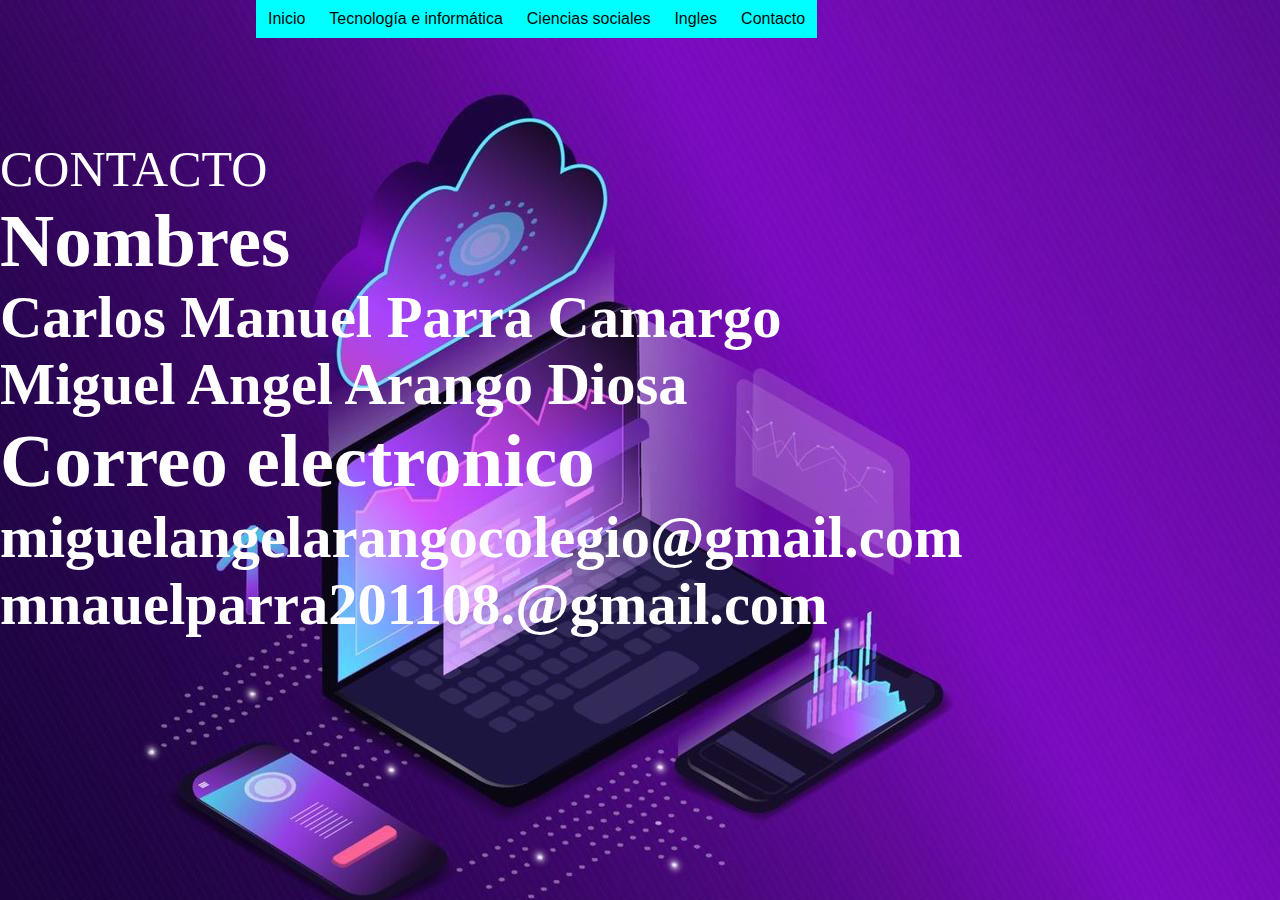
==== contacto.html @ 71349225 "ACT COLEGIO" ====
<!DOCTYPE html>
<html lang="es">
<head>
    <meta charset="UTF-8">
    <meta name="viewport" content="width=device-width, initial-scale=1.0">
    <title>Proyecto integrado</title>
    <link rel="stylesheet" href="estilos.css">
    <link rel="stylesheet" href="menu.css">
</head>
<body>
    <div class="principal">

<!--Menu desplegable--->
    <div id="menu">
        <ul class="nav">
            <li><a href="index.html">Inicio</a></li>
            
            <li>
                <a href="#">Tecnología e informática</a>
                <ul>
                    <li><a href="#">Período uno</a></li>
                    <li><a href="tecnologia2,html">Período dos</a></li>
                    <li><a href="#">Período tres</a></li>
                   
                   
                </ul>
            </li>
            
            <li>
                    <a href="#">Ciencias sociales </a>
                <ul>
                    <li><a href="#">Período uno</a></li>
                    <li><a href="sociales2.html">Periodo dos</a></li>
                    <li><a href="#">Período tres</a></li>
                   
                </ul>
            </li>

            <li>
                <a href="#">Ingles</a>
                <ul>
                    <li><a href="#">Período uno</a></li>
                    <li><a href="Ingles2.html">Periodo dos</a></li>
                    <li><a href="#">Período tres</a></li>
                   
                </ul>
            </li>

           


            <li><a href="#">Contacto</a></li>
        </ul>
    </div>

<!--Menu desplegable--->
<div class="texto">
 
<DIV class="titulo">CONTACTO</DIV>

<h2>Nombres</h2>


<h3>Carlos Manuel Parra Camargo</h3>
<h3>Miguel Angel Arango Diosa</h3>

<h2>Correo electronico</h2>

<h3>miguelangelarangocolegio@gmail.com</h3>
<h3>mnauelparra201108.@gmail.com</h3>

</div>





</div>
</body>
</html>
---- estilos.css ----
/* Temas del segundo período*/

.texto{
   
    font-size: 50px;
    padding-top: 140px;
    text-align: justify;
    color: rgb(254, 254, 254);
}
.principal{
   display: flex;
     
}
body{
    background-image: url("Fondos.jpg");
   

}
.img1{

height: 500px;
width: 1438px;
background-image : url("imgtecno.jpg");
float: left;



}
---- menu.css ----
* {
    margin: 0;
    padding: 0;
}

#menu{
    margin: auto;
    width: 800px;
    font-family: Arial, Helvetica, sans-serif;
    position: fixed;
   left:20%;
     
}

ul, ol {
    list-style: none;
}

.nav > li {
    float: left;
}

.nav li a {
    background-color:aqua;
    color: #080808;
    text-decoration: none;
    padding: 10px 12px;
    display: block;
}

.nav li a:hover {
    background-color: yellow;
}

.nav li ul {
    display: none;
    position: absolute;
    min-width: 140px;
}

.nav li:hover > ul {
    display: block;
}

.nav li ul li {
    position: relative;
}

.nav li ul li ul {
    right: -140px;
    top: 0;
}

.nav li ul {
    visibility: hidden;
    opacity: 0;
    transition: opacity 0.3s ease;
}

.nav li:hover > ul {
    visibility: visible;
    opacity: 1;
}
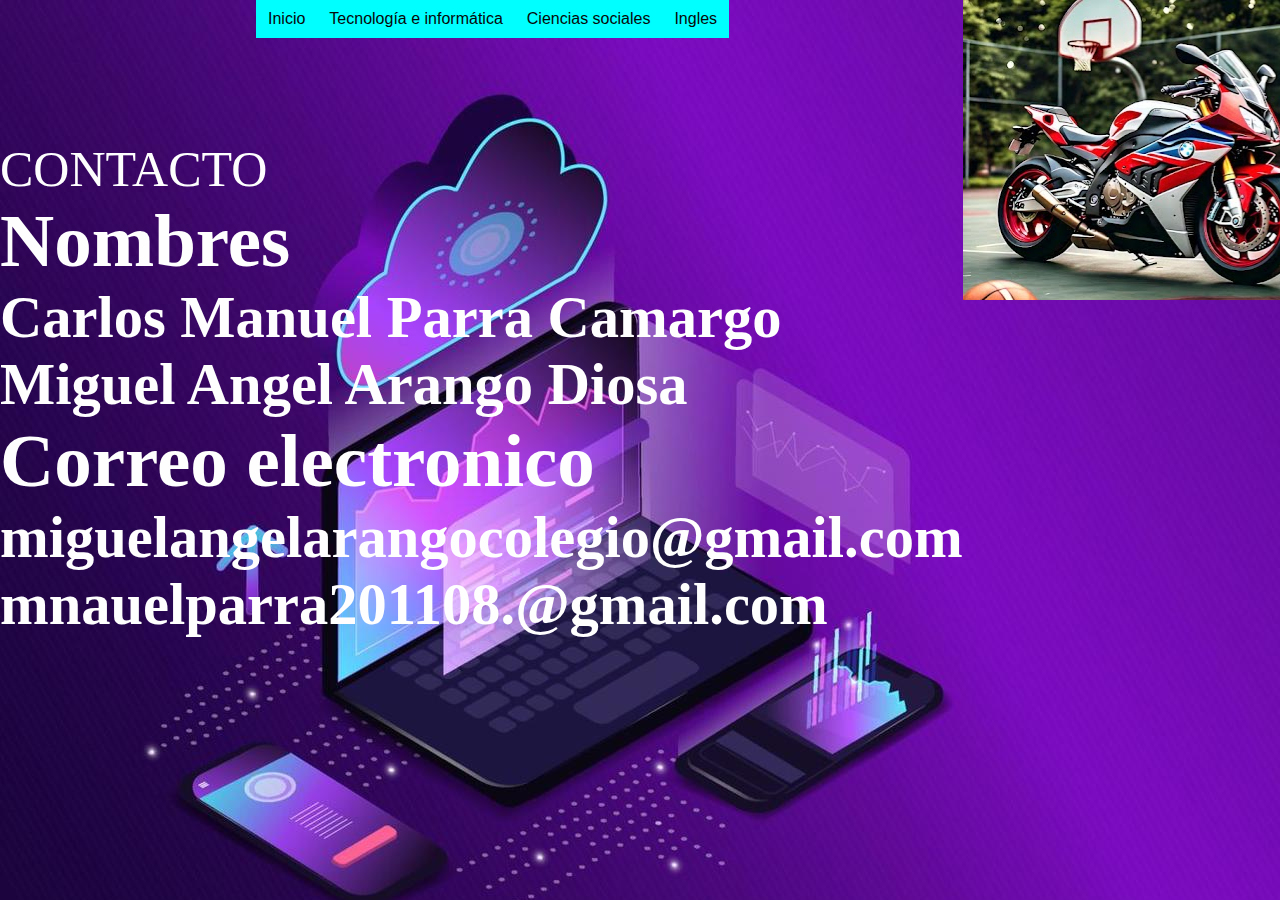
==== commit c9e8b5f8: "ACT 10/10" ====
--- a/contacto.html
+++ b/contacto.html
@@ -16,41 +16,32 @@
             <li><a href="index.html">Inicio</a></li>
             
             <li>
-                <a href="#">Tecnología e informática</a>
+                <a href="tecnologia3.html">Tecnología e informática</a>
                 <ul>
-                    <li><a href="#">Período uno</a></li>
-                    <li><a href="tecnologia2,html">Período dos</a></li>
-                    <li><a href="#">Período tres</a></li>
+                    <li><a href="Periodo uno.html">Período uno</a></li>
+                    <li><a href="tecnologia2.html">Período dos</a></li>
+                    <li><a href="tecnologia3.html">Período tres</a></li>
                    
                    
                 </ul>
             </li>
             
             <li>
-                    <a href="#">Ciencias sociales </a>
+                    <a href="sociales3.html">Ciencias sociales </a>
                 <ul>
-                    <li><a href="#">Período uno</a></li>
+                    <li><a href="Periodo uno.html">Período uno</a></li>
                     <li><a href="sociales2.html">Periodo dos</a></li>
-                    <li><a href="#">Período tres</a></li>
+                    <li><a href="sociales3.html">Período tres</a></li>
                    
                 </ul>
             </li>
 
             <li>
-                <a href="#">Ingles</a>
+                <a href="Ingles3.html">Ingles</a>
                 <ul>
-                    <li><a href="#">Período uno</a></li>
+                    <li><a href="Periodo uno.html">Período uno</a></li>
                     <li><a href="Ingles2.html">Periodo dos</a></li>
-                    <li><a href="#">Período tres</a></li>
-                   
-                </ul>
-            </li>
-
-           
-
-
-            <li><a href="#">Contacto</a></li>
-        </ul>
+                    <li><a href="ingles3.html">Periodo tres</a></li>
     </div>
 
 <!--Menu desplegable--->
@@ -71,10 +62,7 @@
 
 </div>
 
+<div class="imagen19"></div>
 
-
-
-
-</div>
 </body>
 </html>
--- a/estilos.css
+++ b/estilos.css
@@ -26,4 +26,152 @@
 
 
 }
+.img2{
+height: 1300px;
+width: 1900px;
+background-image: url("mapa\ mental.jpg");
+float: left;
+}
 
+.img3{
+    height: 600px;
+    width : 230px;
+    background-image: url("fotoingles1.jpg");
+
+    }
+
+
+.img4{
+
+height: 730px;
+width: 230px ;
+background-image:url( "fotoingles2.jpg");
+
+
+}
+
+
+.img5{
+
+height:170px ;
+width: 230px ;
+background-image:url("fotoingles3.jpg") ;
+
+}
+
+.img6{
+
+height: 200px ;
+width: 230px ;
+background-image: url("fotoingles4.jpg");
+
+}
+
+
+.img7{
+
+height: 420px;
+width: 230px ;
+background-image: url("fotoingles5.jpg");
+
+}
+
+.img8{
+
+height: 360px;
+width: 230px;
+background-image: url("fotoingles6.jpg");
+
+}
+
+.img9{
+
+height: 420px;
+width: 230px;
+background-image: url("fotoingles7.jpg");
+
+}
+
+.img10{
+
+height: 250px;
+width: 230px;
+background-image: url("fotoingles8.jpg");
+
+}
+
+.img11{
+
+height: 380px;
+width: 230px;
+background-image: url("fotoingles9.jpg");
+
+}
+
+.imgexcel{
+
+height: 500px;
+width: 750px;
+background-image: url(imgexcel.jpg);
+}
+
+.imgexcel2{
+
+height: 15
+0px;
+width: 500px;
+background-image: url(images.png);
+}
+
+.imagen13{
+
+    height: 350px;
+width: 450px;
+background-image: url(inglesp3-1.jpg);
+}
+
+.imagen14{
+
+height: 450px;
+width: 1100px;
+background-image:url(inglesp3-2.jpg) ;
+}
+
+.imagen15{
+
+height: 500px;
+width: 1100px;
+background-image:url(inglesp3-3.jpg);
+}
+
+.imagen16{
+
+height: 500px;
+width: 1000px;
+background-image: url(inglesp3-4.jpg);
+}
+
+.imagen17{
+
+height: 800px;
+width: 1200px;
+background-image: url(inglesp3-5.jpg);
+}
+
+.imagen18{
+
+height: 500px;
+width: 700px;
+background-image: url(inglesp3-6.jpg);
+}
+
+.imagen19{
+
+height: 300px;
+width: 400px;
+ background-image: url(imgcont.jpg);
+}
+
+
+
+
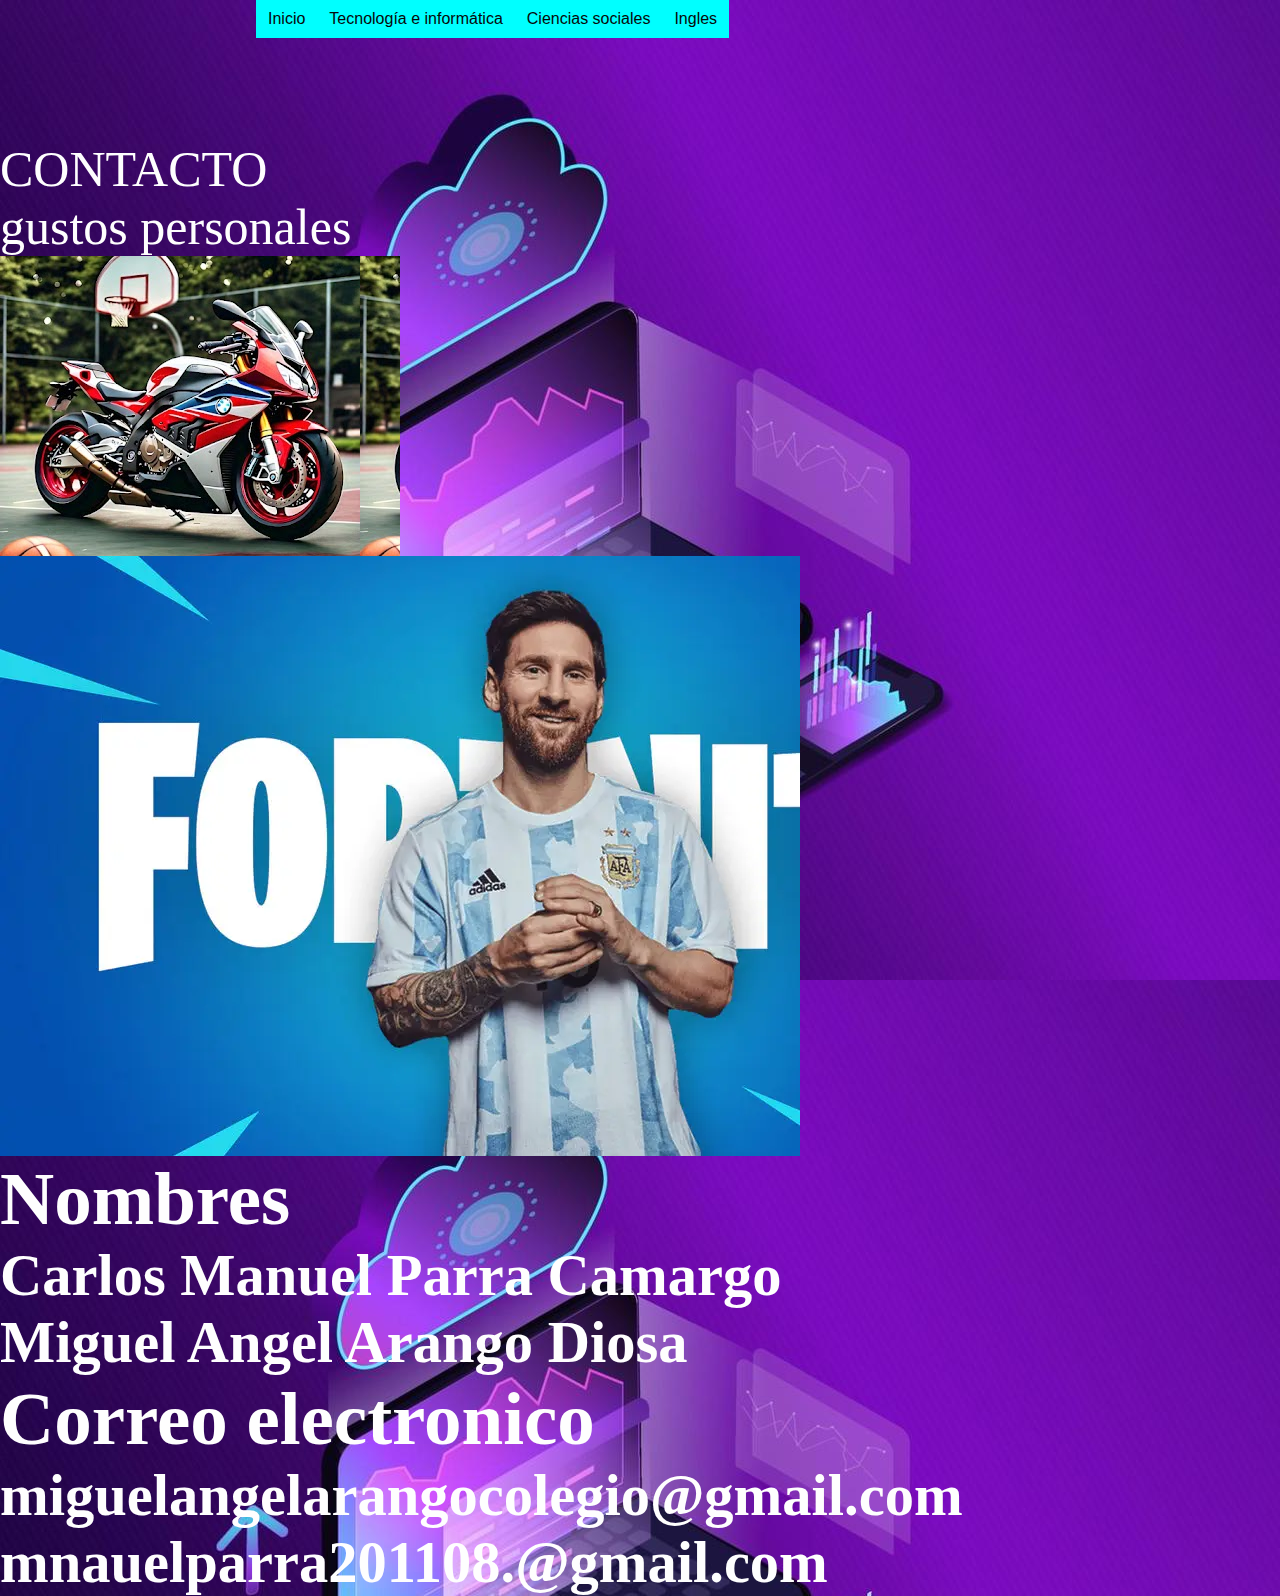
==== commit 79471166: "act 12/10 ·2" ====
--- a/contacto.html
+++ b/contacto.html
@@ -49,6 +49,13 @@
  
 <DIV class="titulo">CONTACTO</DIV>
 
+<p>gustos personales </p>
+
+<div class="imagen19"></div>
+<div class="imagen20"></div>
+
+
+
 <h2>Nombres</h2>
 
 
@@ -62,7 +69,20 @@
 
 </div>
 
-<div class="imagen19"></div>
+
+
+
+
+
+
+
+
+
+
+
+
+
+
 
 </body>
 </html>
--- a/estilos.css
+++ b/estilos.css
@@ -172,6 +172,12 @@
  background-image: url(imgcont.jpg);
 }
 
+.imagen20{
+
+height: 600px;
+width: 800px;
+background-image: url(imgcont2.jpg);
+
+}
 
 
-
